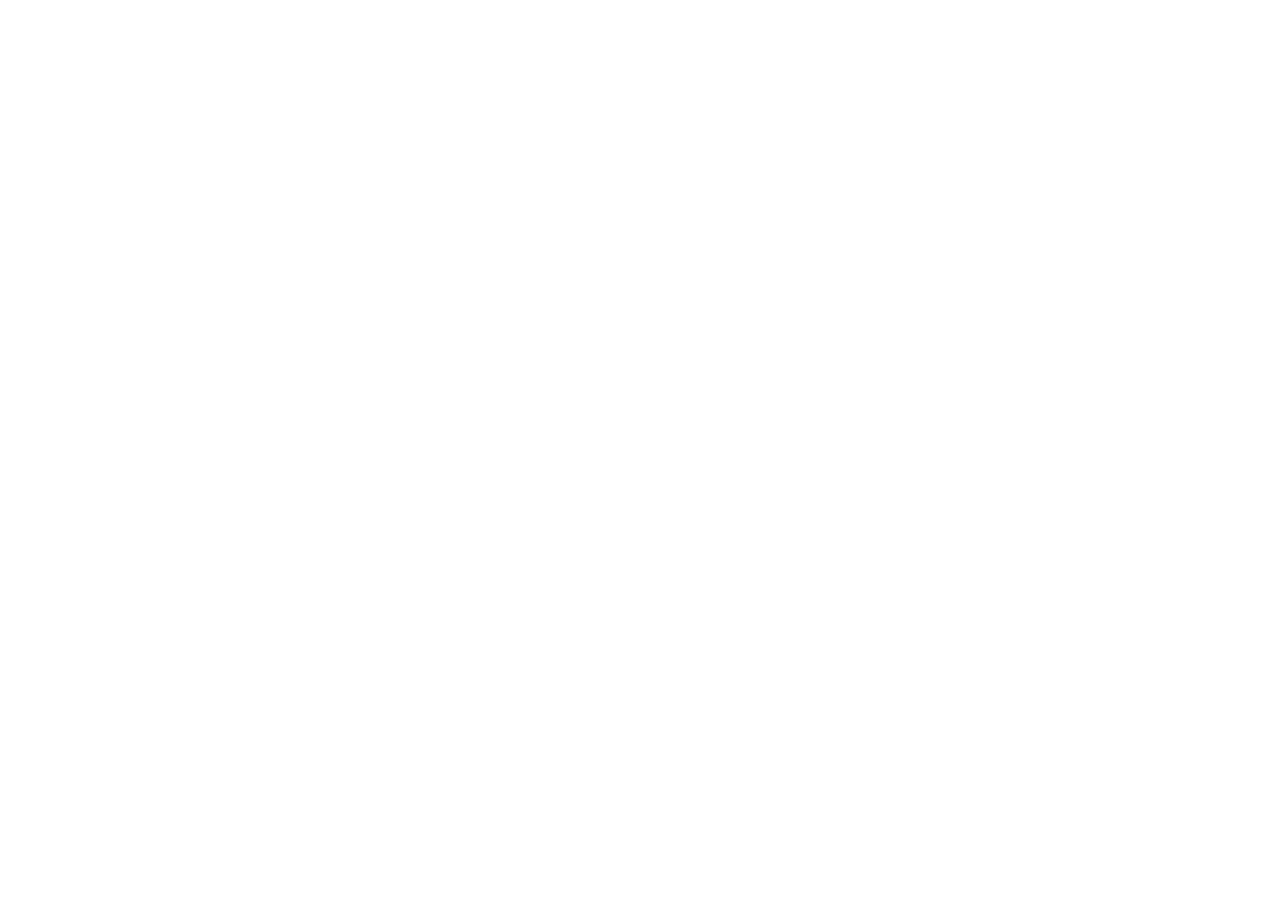
==== index.html @ 03d690c8 "Intial commit" ====
<!DOCTYPE html>
<html lang="en">
<head>
    <meta charset="UTF-8">
    <meta http-equiv="X-UA-Compatible" content="IE=edge">
    <meta name="viewport" content="width=device-width, initial-scale=1.0">
    <link rel="stylesheet" href="./css/style.css">
    <script src="./js/index.js" defer></script>
    <title>Document</title>
</head>
<body>
    
</body>
</html>
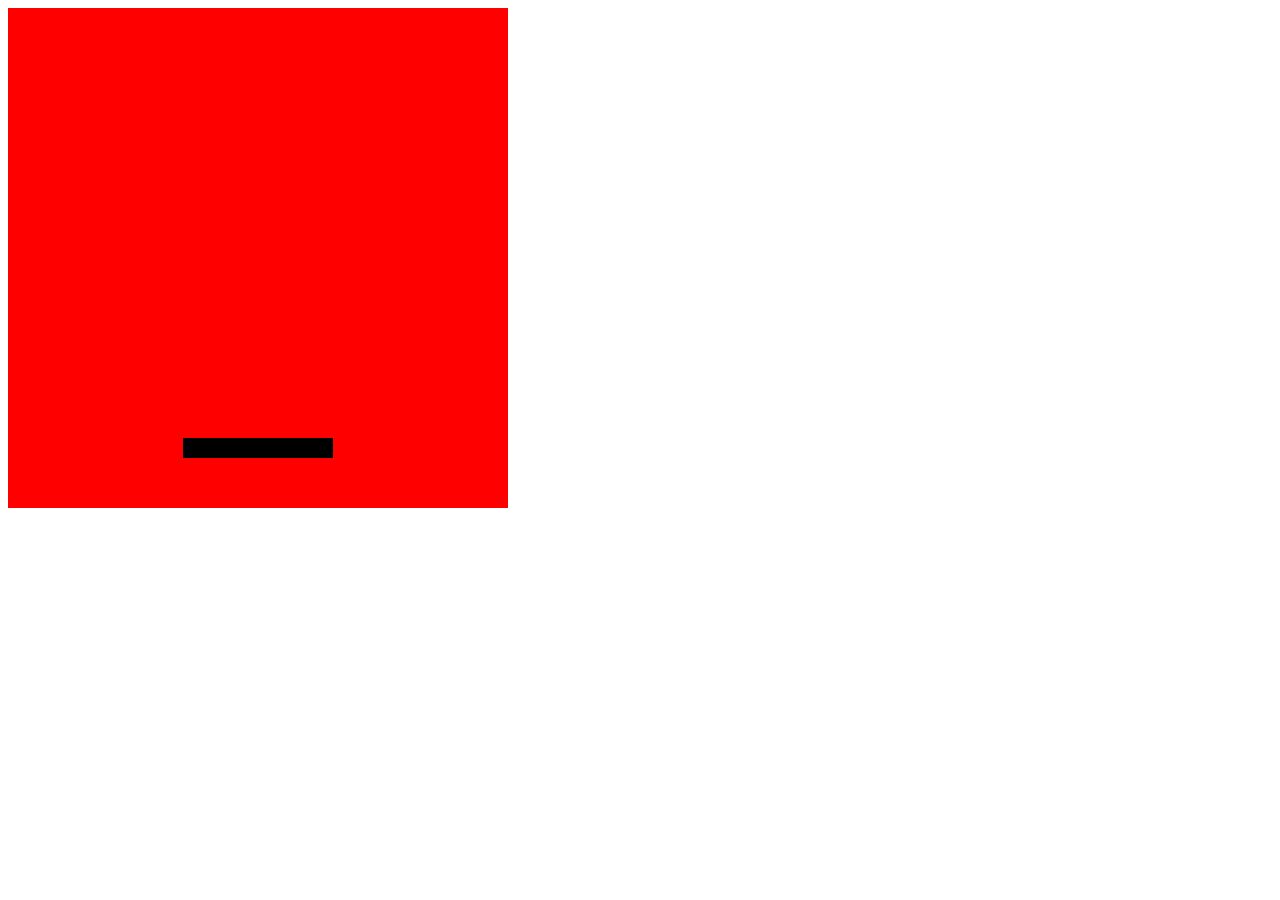
==== commit 6e23c689: "first part of class paddle" ====
--- a/index.html
+++ b/index.html
@@ -6,9 +6,9 @@
     <meta name="viewport" content="width=device-width, initial-scale=1.0">
     <link rel="stylesheet" href="./css/style.css">
     <script src="./js/index.js" defer></script>
-    <title>Document</title>
+    <title>Brick Breaker game</title>
 </head>
 <body>
-    
+    <canvas id="game-canvas" width="500" height="500"></canvasi>
 </body>
 </html>--- a/css/style.css
+++ b/css/style.css
@@ -0,0 +1,3 @@
+#game-canvas{
+    background: red;
+}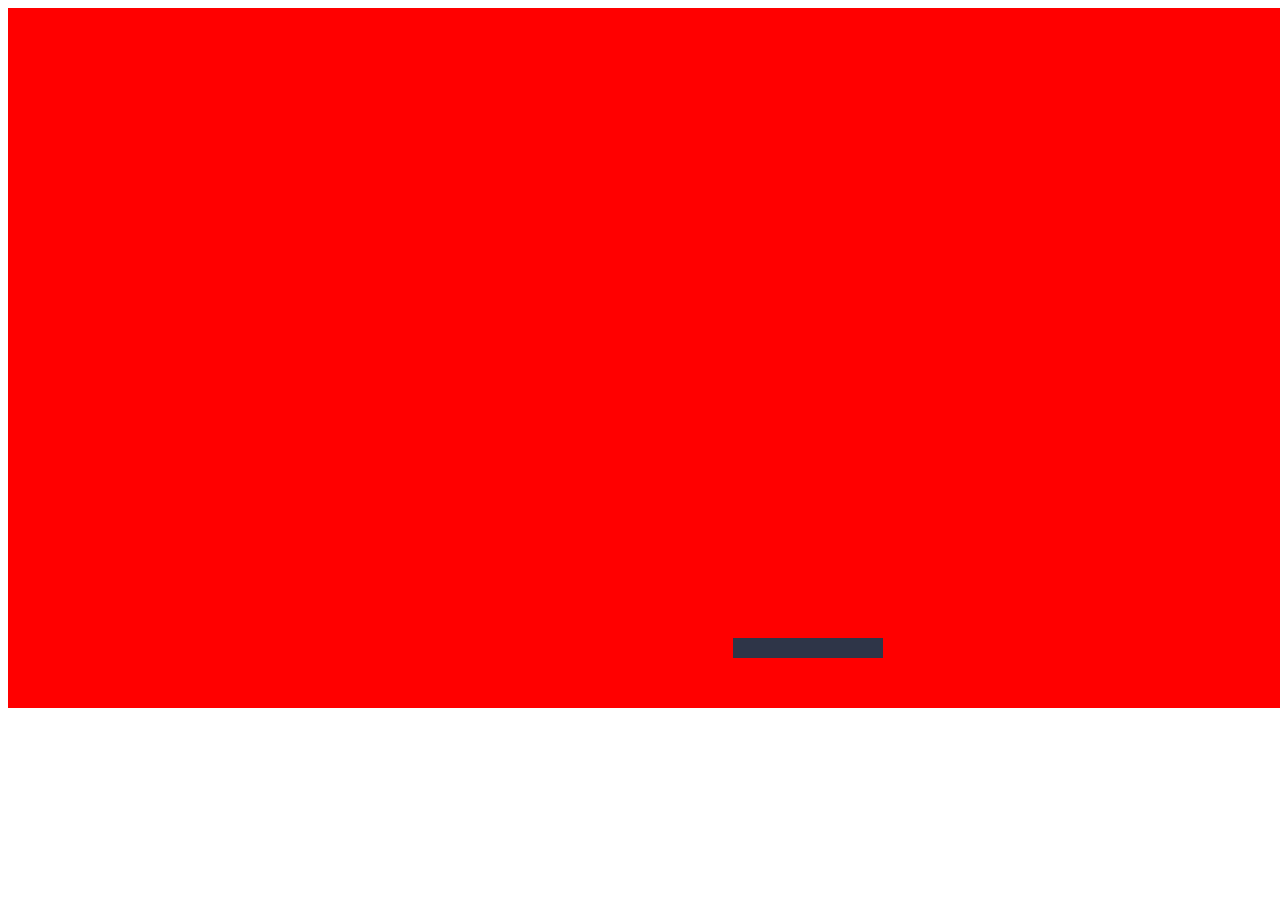
==== commit 3c294d1a: "making the paddle move with keyboard or mouse move" ====
--- a/index.html
+++ b/index.html
@@ -9,6 +9,6 @@
     <title>Brick Breaker game</title>
 </head>
 <body>
-    <canvas id="game-canvas" width="500" height="500"></canvasi>
+    <canvas id="game-canvas" width="1600" height="700"></canvasi>
 </body>
 </html>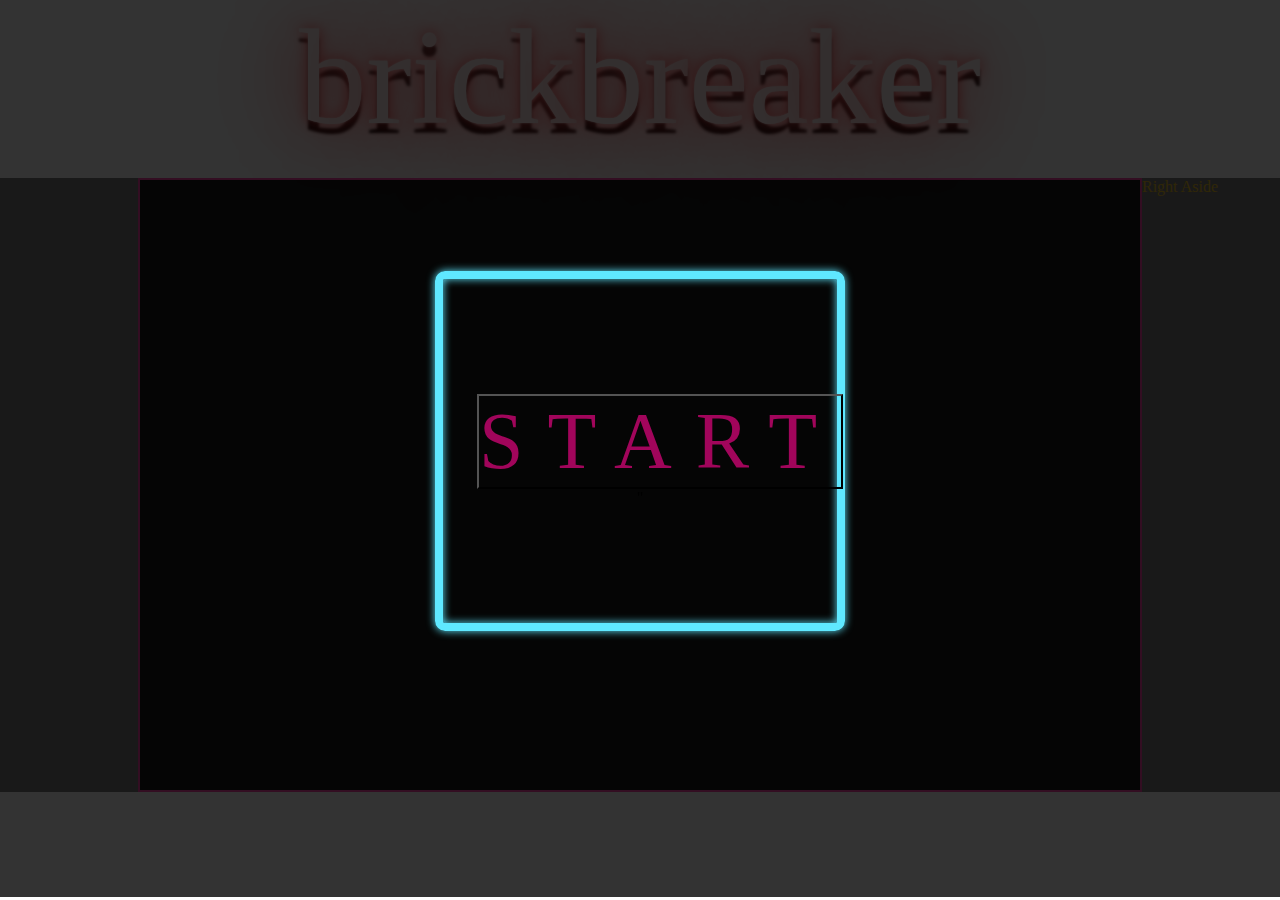
==== commit d9ffae14: "Welcome Screen + Start Game Button (+logic) > DONE" ====
--- a/index.html
+++ b/index.html
@@ -1,14 +1,44 @@
 <!DOCTYPE html>
 <html lang="en">
+
 <head>
     <meta charset="UTF-8">
     <meta http-equiv="X-UA-Compatible" content="IE=edge">
     <meta name="viewport" content="width=device-width, initial-scale=1.0">
     <link rel="stylesheet" href="./css/style.css">
-    <script src="./js/index.js" defer></script>
+    <script src="./js/index.js" type="module" defer></script>
     <title>Brick Breaker game</title>
 </head>
+
 <body>
-    <canvas id="game-canvas" width="1600" height="700"></canvasi>
+    <div id="welcomeScreen">
+        <div>
+            <button class="font-effect-neon" type="button" id="startGame">START</button>"
+        </div>
+    </div>
+    <main>
+        <header>
+            <div class="logo"><b>b<span>ri</span>ck<span>br</span><span>e</span><span>a</span><span>k</span>er</b></div>
+        </header>
+        <!-- <header class="gameTitle">
+            BRICK BREAKER
+        </header> -->
+
+        <div>
+            <aside> left Aside
+                <button></button>
+
+
+            </aside>
+
+            <canvas id="game-canvas" width="1000" height="610"></canvas>
+
+            <aside> Right Aside </aside>
+        </div>
+
+
+    </main>
+
 </body>
+
 </html>--- a/css/style.css
+++ b/css/style.css
@@ -1,3 +1,165 @@
-#game-canvas{
-    background: red;
-}+@import url(//fonts.googleapis.com/css?family=Vibur&effect=neon);
+@font-face {
+  font-family: moon;
+  src: url(https://s3-us-west-2.amazonaws.com/s.cdpn.io/707108/moon.ttf);
+}
+
+* {
+  box-sizing: border-box;
+  padding: 0%;
+  margin: 0%;
+}
+
+body {
+  /* background-color: black; */
+  background-image: url("../images/bk.jpg");
+  background-size: cover;
+  background-repeat: no-repeat;
+  background-position: center;
+
+  overflow: hidden;
+}
+#welcomeScreen {
+  z-index: 5;
+  width: 100%;
+  height: 100%;
+  position: absolute;
+  display: flex;
+  flex-direction: column;
+  align-items: center;
+  top: -1.2%;
+  left: 0;
+  background-color: rgba(0, 0, 0, 0.8);
+}
+
+#welcomeScreen div {
+  border: #5fe8ff 0.5em solid;
+  width: 32%;
+  height: 40%;
+  display: flex;
+  position: fixed;
+  flex-direction: column;
+  align-items: center;
+  border-radius: 10px;
+  box-shadow: inset 0 0 0.5em 0 #5fe8ff, 0 0 0.5em 0 #5fe8ff;
+}
+#welcomeScreen button {
+  cursor: pointer;
+  background-color: transparent;
+  color: #a1055b;
+  font-size: 5rem;
+  font-family: moon;
+  letter-spacing: 1.5rem;
+  margin-left: 2.5rem;
+}
+
+#welcomeScreen button:hover {
+  color: #d63d91;
+}
+
+main {
+  display: flex;
+  flex-direction: column;
+  align-items: center;
+}
+.logo {
+  text-align: center;
+  width: 65%;
+  height: 170px;
+  margin: auto;
+  user-select: none;
+}
+.logo b {
+  font: 400 15vh "Vibur";
+  font-family: moon;
+  color: #fee;
+  text-shadow: 0 -40px 100px, 0 0 2px, 0 0 1em #ff4444, 0 0 0.5em #ff4444,
+    0 0 0.1em #ff4444, 0 10px 3px #000;
+}
+.logo b span {
+  animation: blink linear infinite 2s;
+}
+.logo b span:nth-of-type(2) {
+  animation: blink linear infinite 3s;
+}
+
+div {
+  margin-top: 0.6%;
+  flex: 10;
+  display: flex;
+  align-items: stretch;
+  justify-content: center;
+}
+aside {
+  /* border: red 2px solid; */
+  color: #ebc026;
+  width: 219px;
+  background: rgba(0, 0, 0, 0.5);
+}
+#game-canvas {
+  background: rgba(0, 0, 0, 0.9);
+  border: #fc49ab 2px solid;
+}
+
+/* header {
+  background: rgba(0, 0, 0, 0.2);
+  padding: 5px;
+  flex: 1;
+} */
+/* .gameTitle {
+  font-family: moon;
+  font-size: 6.3vw;
+  margin-left: 1.5vw;
+  animation: gameTitle 1.5s 2s ease infinite;
+} */
+
+@keyframes blink {
+  78% {
+    color: inherit;
+    text-shadow: inherit;
+  }
+  79% {
+    color: #333;
+  }
+  80% {
+    text-shadow: none;
+  }
+  81% {
+    color: inherit;
+    text-shadow: inherit;
+  }
+  82% {
+    color: #333;
+    text-shadow: none;
+  }
+  83% {
+    color: inherit;
+    text-shadow: inherit;
+  }
+  92% {
+    color: #333;
+    text-shadow: none;
+  }
+  92.5% {
+    color: inherit;
+    text-shadow: inherit;
+  }
+}
+
+/* @keyframes gameTitle {
+  0%,
+  100% {
+    text-shadow: -0.1vw 0vw 0.1vw #fed128, -0.15vw 0vw 0.2vw #fed128,
+      -0.2vw 0vw 0.2vw #fed128, -0.1vw 0vw 3vw #f0130b, -0.2vw 0vw 3vw #f0130b,
+      -0.4vw 0vw 3vw #f0130b, -0.1vw 0vw 5vw #f0130b, -0.2vw 0vw 5vw #f0130b,
+      -0.4vw 0vw 0.8vw #f0130b;
+    color: #fed128;
+  }
+  50% {
+    text-shadow: -0.1vw 0vw 0.1vw #ebc026, -0.15vw 0vw 0.2vw #ebc026,
+      -0.2vw 0vw 0.2vw #ebc026, -0.2vw 0vw 0.1vw #d4120b,
+      -0.4vw 0vw 0.1vw #d4120b, -0.1vw 0vw 0.2vw #d4120b,
+      -0.4vw 0vw 0.2vw #d4120b, 0.2vw 0vw 0.5vw #d4120b;
+    color: #ebc026;
+  }
+} */
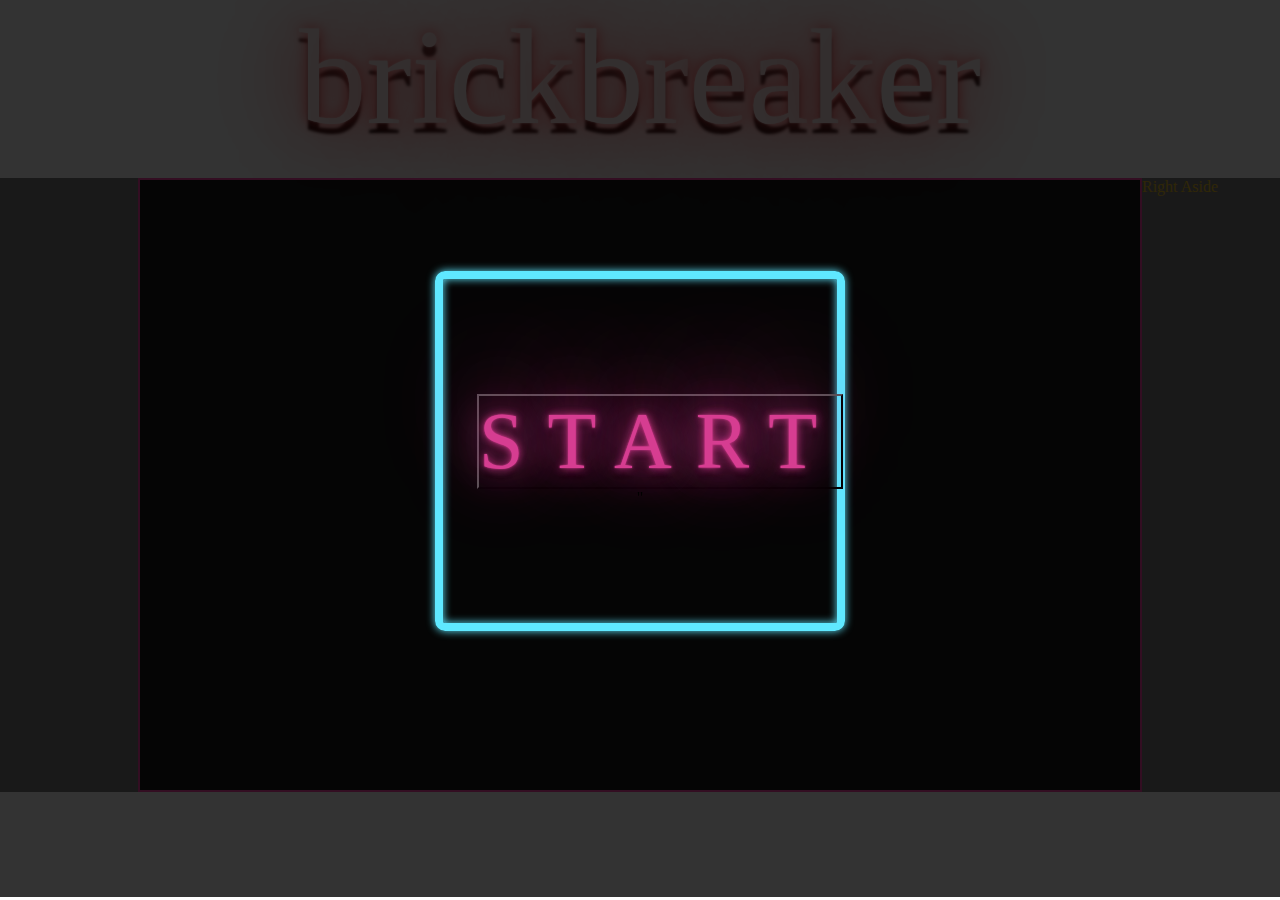
==== commit f674fbff: "fixed the relation between wall and brick and made it work" ====
--- a/index.html
+++ b/index.html
@@ -17,13 +17,7 @@
         </div>
     </div>
     <main>
-        <header>
-            <div class="logo"><b>b<span>ri</span>ck<span>br</span><span>e</span><span>a</span><span>k</span>er</b></div>
-        </header>
-        <!-- <header class="gameTitle">
-            BRICK BREAKER
-        </header> -->
-
+        <header><div class="logo"><b>b<span>ri</span>ck<span>br</span><span>e</span><span>a</span><span>k</span>er</b></div></header>
         <div>
             <aside> left Aside
                 <button></button>
--- a/css/style.css
+++ b/css/style.css
@@ -46,15 +46,18 @@
 #welcomeScreen button {
   cursor: pointer;
   background-color: transparent;
-  color: #a1055b;
+  color: #d63d91;
   font-size: 5rem;
   font-family: moon;
   letter-spacing: 1.5rem;
   margin-left: 2.5rem;
+  text-shadow: 0 -40px 100px, 0 0 2px, 0 0 1em #d63d91, 0 0 0.5em #d63d91,
+    0 0 0.1em #d63d91, 0 10px 3px #000;
+    
 }
 
 #welcomeScreen button:hover {
-  color: #d63d91;
+  color: #ff4444;
 }
 
 main {
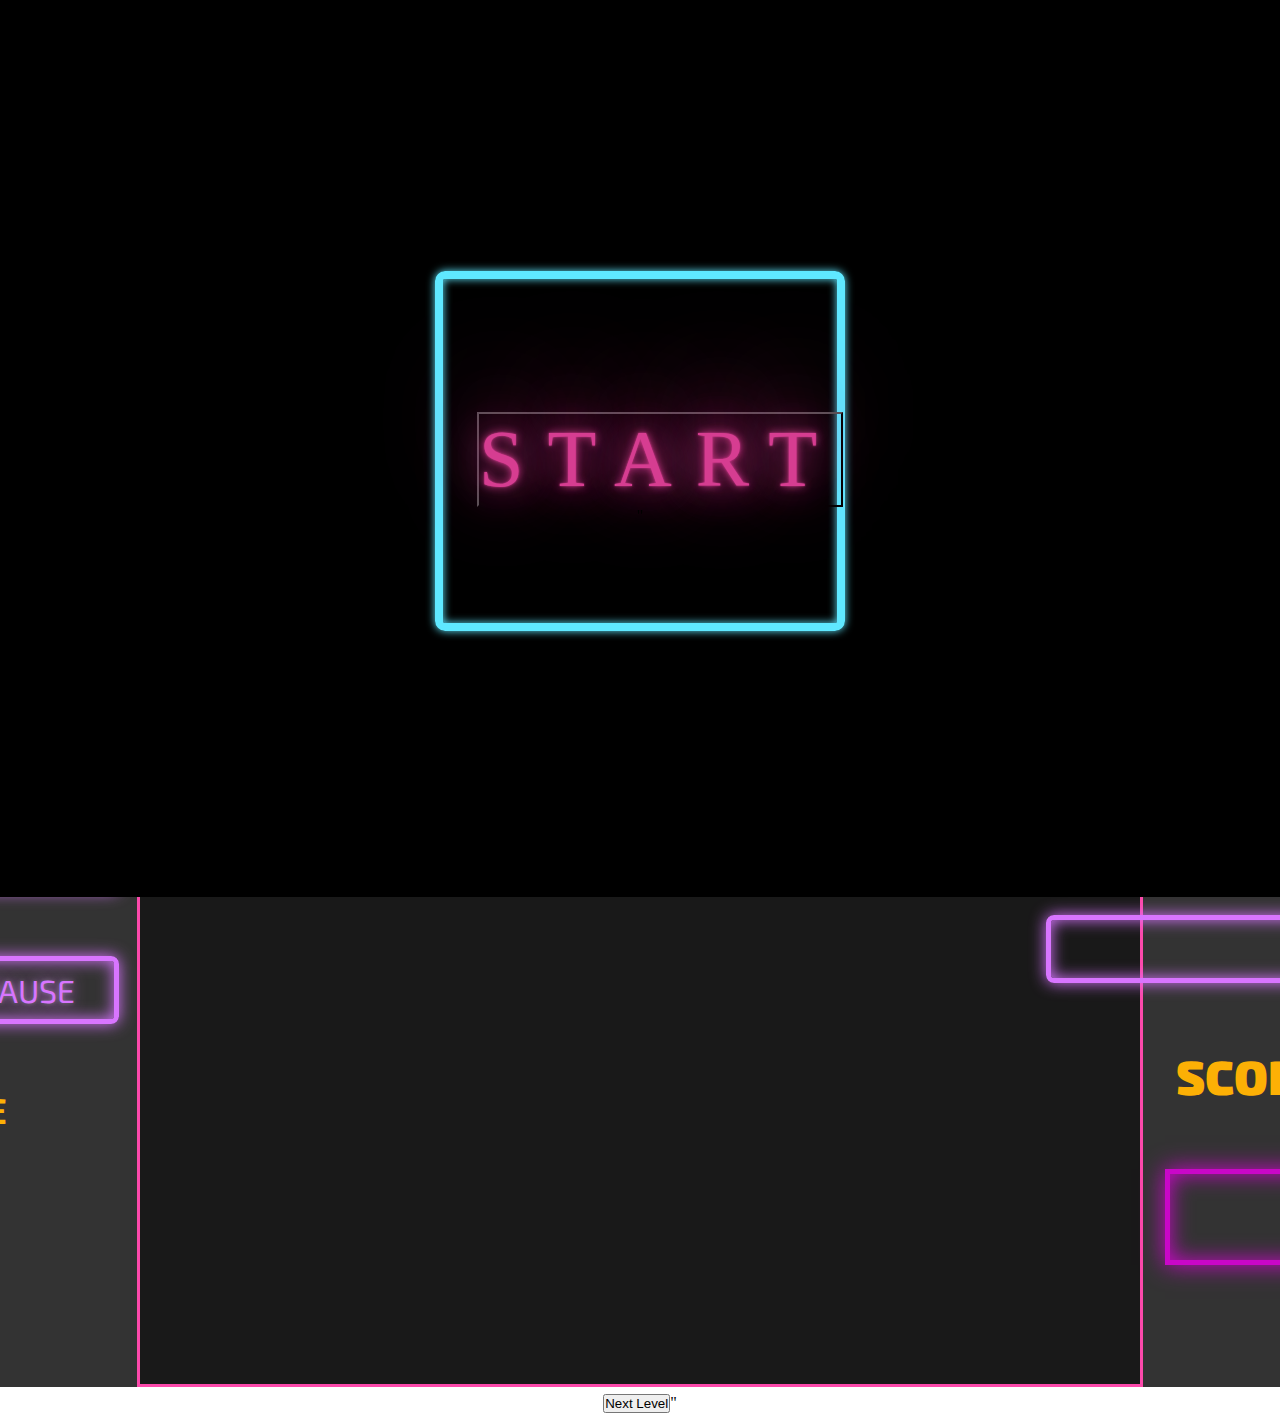
==== commit 7af90863: "expand powerup image update + mute sound bug fixed + powerup sound added" ====
--- a/index.html
+++ b/index.html
@@ -6,31 +6,74 @@
     <meta http-equiv="X-UA-Compatible" content="IE=edge">
     <meta name="viewport" content="width=device-width, initial-scale=1.0">
     <link rel="stylesheet" href="./css/style.css">
+    <link rel="preconnect" href="https://fonts.googleapis.com">
+    <link rel="preconnect" href="https://fonts.gstatic.com" crossorigin>
+    <link
+        href="https://fonts.googleapis.com/css2?family=Exo+2:wght@500&family=Unbounded:wght@200;300&display=swap&effect=neon"
+        rel="stylesheet">
+    <script src="https://kit.fontawesome.com/3ae4e6c2b1.js" defer crossorigin="anonymous"></script>
     <script src="./js/index.js" type="module" defer></script>
     <title>Brick Breaker game</title>
 </head>
 
 <body>
+    <img id="img_brick" class="hideImg" src="./images/brickNoOne.png" />
+    <img id="img_brick2" class="hideImg" src="./images/brickNoTwo.png" />
+    <img id="img_brick3" class="hideImg" src="./images/brickNoThree.png" />
+    <audio controls id="playerElement" class="hideImg">
+        <source src='' type='audio/wav'>
+        </source>
+    </audio>
+
+    <img id="heartSolid" class="hideImg" src="./images/heart-solid.png" />
+    <img id="expandArrows" class="hideImg" src="./images/left-right-solid.png" />
     <div id="welcomeScreen">
         <div>
-            <button class="font-effect-neon" type="button" id="startGame">START</button>"
+            <p class="font-effect-neon" id="winText">YOU WON</p>
+            <p class="font-effect-neon" id="winScore">SCORE </p>
+            <button type="button" id="startGame">START</button>"
         </div>
     </div>
     <main>
-        <header><div class="logo"><b>b<span>ri</span>ck<span>br</span><span>e</span><span>a</span><span>k</span>er</b></div></header>
+        <header>
+            <div class="logo"><b>b<span>ri</span>ck<span>br</span><span>e</span><span>a</span><span>k</span>er</b></div>
+        </header>
+
         <div>
-            <aside> left Aside
-                <button></button>
+            <aside id="leftAside">
+                <button class="neon-button" type="button" id="restart">RESTART</button>
+                <button class="neon-button" type="button" id="pause">PAUSE</button>
+                <div class="lives">
+                    <h2>LIFE</h2>
+                    <div id="hearts">
+                        <p class="life"><i id="lifeOne" class="fa-solid fa-heart"></i></p>
+                        <p class="life"><i id="lifeTwo" class="fa-solid fa-heart"></i></p>
+                        <p class="life"><i id="lifeThree" class="fa-solid fa-heart"></i></p>
+                    </div>
+                </div>
 
+                <div><i class="fa-solid fa-volume-high" id="sound"></i></div>
 
             </aside>
 
-            <canvas id="game-canvas" width="1000" height="610"></canvas>
+            <canvas id="game-canvas" width="1000" height="607"></canvas>
 
-            <aside> Right Aside </aside>
+            <aside id="rightAside">
+
+
+                <label for="level_img" id="level_label">LEVEL</label>
+                <input class="neon-button" type="text" id="level_img" disabled>
+
+                <label for="score" id="score_label">SCORE</label>
+                <input type="text" id="score" disabled>
+            </aside>
+
         </div>
 
+        <div id="next">
+            <button class="font-effect-neon" type="button" id="level_ended">Next Level</button>"
 
+        </div>
     </main>
 
 </body>
--- a/css/style.css
+++ b/css/style.css
@@ -29,7 +29,7 @@
   align-items: center;
   top: -1.2%;
   left: 0;
-  background-color: rgba(0, 0, 0, 0.8);
+  background-color: black;
 }
 
 #welcomeScreen div {
@@ -94,27 +94,19 @@
   justify-content: center;
 }
 aside {
-  /* border: red 2px solid; */
-  color: #ebc026;
+  display: flex;
   width: 219px;
-  background: rgba(0, 0, 0, 0.5);
+  background: rgba(0, 0, 0, 0.8);
+  flex-direction: column;
+  padding: 18px;
+}
+aside * {
+  font-family: "Exo 2";
 }
 #game-canvas {
   background: rgba(0, 0, 0, 0.9);
-  border: #fc49ab 2px solid;
-}
-
-/* header {
-  background: rgba(0, 0, 0, 0.2);
-  padding: 5px;
-  flex: 1;
-} */
-/* .gameTitle {
-  font-family: moon;
-  font-size: 6.3vw;
-  margin-left: 1.5vw;
-  animation: gameTitle 1.5s 2s ease infinite;
-} */
+  border: #fc49ab 3px solid;
+}
 
 @keyframes blink {
   78% {
@@ -147,6 +139,88 @@
     color: inherit;
     text-shadow: inherit;
   }
+}
+:root {
+  --clr-neon: #d875ff;
+  --clr-bg: #a03b87;
+}
+
+.neon-button {
+  font-size: 2rem;
+  display: inline-block;
+  cursor: pointer;
+  text-decoration: none;
+  color: var(--clr-neon);
+  border: var(--clr-neon) 5px solid;
+  padding: 10px 5px;
+  border-radius: 0.25em;
+  background-color: transparent;
+  text-shadow: 0 0 0.125em hsl(0 0% 100% / 0.3), 0 0 0.45em currentColor;
+
+  box-shadow: inset 0 0 0.5em 0 var(--clr-neon), 0 0 0.5em 0 var(--clr-neon);
+
+  position: relative;
+}
+
+.neon-button:hover {
+  color: var(--clr-bg);
+  text-shadow: none;
+}
+.btn_active {
+  color: var(--clr-bg);
+  text-shadow: none;
+}
+.neon-button:hover::before,
+.neon-button:focus::before {
+  opacity: 1;
+}
+.neon-button:hover::after,
+.neon-button:focus::after {
+  opacity: 1;
+}
+
+.lives {
+  font-size: 1.5rem;
+  display: flex;
+  flex-direction: row;
+  align-items: baseline;
+}
+#leftAside > button,
+#leftAside > .lives {
+  margin: 2rem 0rem;
+}
+.lives h2 {
+  color: #fcb005;
+}
+#hearts .life {
+  font-size: 2.5rem;
+  color: #fe5d02;
+  margin-left: 10px;
+}
+#rightAside {
+  display: flex;
+  flex-direction: column;
+  align-items: center;
+  justify-content: center;
+}
+#rightAside * {
+  margin: 0rem 0rem 4rem 0rem;
+}
+#score_label {
+  font-size: 3rem;
+  color: #fcb005;
+  font-weight: 900;
+}
+#score {
+  font-size: 45px;
+  width: 11rem;
+  height: 6rem;
+  font-weight: 900;
+  text-align: center;
+  background: transparent;
+  border: #c907c8 5px solid;
+  box-shadow: inset 0 0 0.5em 0 #c907c8, 0 0 0.5em 0 #c907c8;
+  color: #c907c8;
 }
 
 /* @keyframes gameTitle {
@@ -165,4 +239,4 @@
       -0.4vw 0vw 0.2vw #d4120b, 0.2vw 0vw 0.5vw #d4120b;
     color: #ebc026;
   }
-} */
+} */ ;
